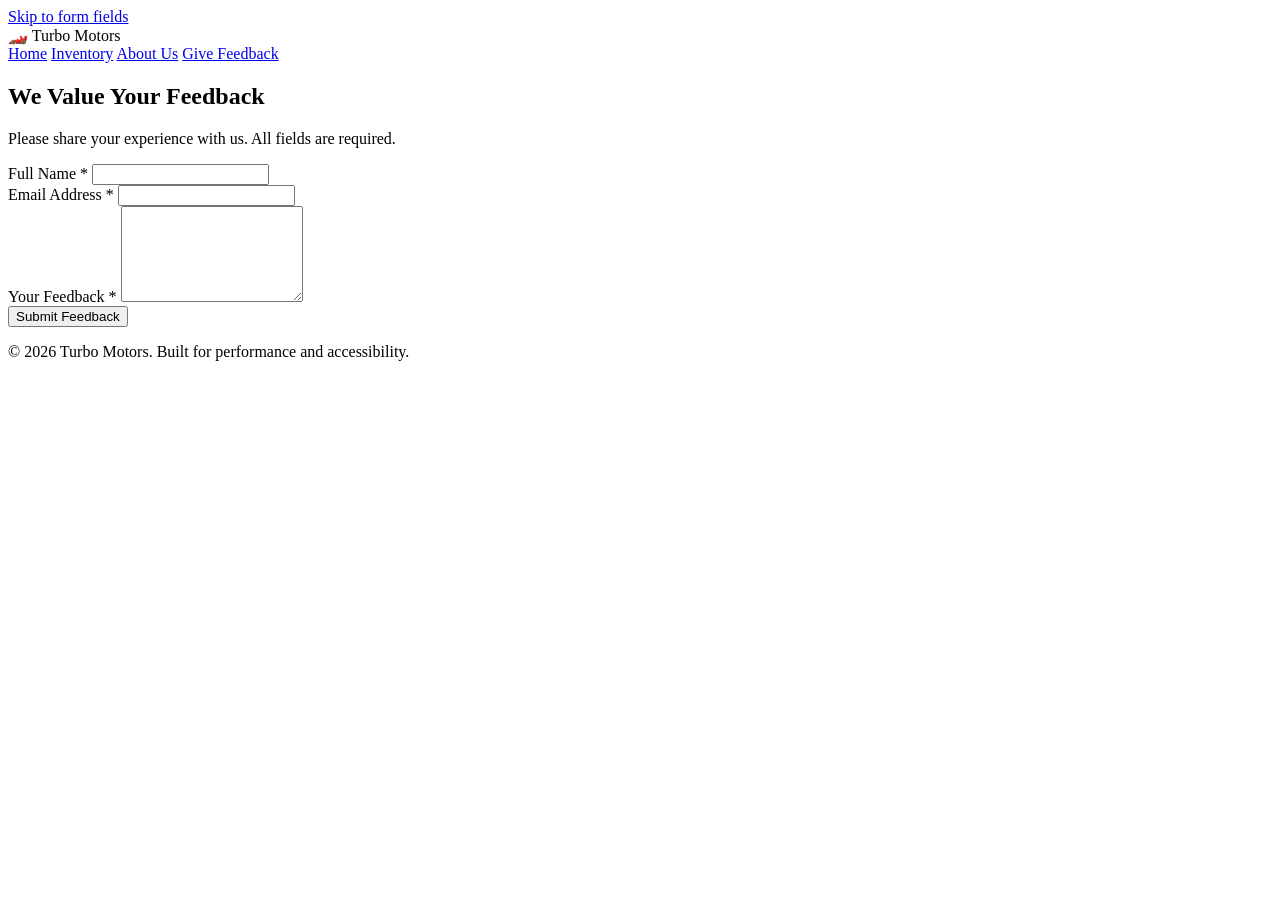
==== feedback.html @ 79e7b088 "Create feedback.html" ====
<!DOCTYPE html>
<html lang="en">
<head>
    <meta charset="UTF-8">
    <meta name="viewport" content="width=device-width, initial-scale=1.0">
    <title>Give Feedback | Turbo Motors</title>
    <link rel="stylesheet" href="style.css">
</head>
<body>
    <a href="#feedback-content" class="skip-link">Skip to form fields</a>

    <header>
        <div class="logo" aria-label="Turbo Motors home">🏎️ Turbo Motors</div>
        <nav aria-label="Main Navigation">
            <a href="index.html">Home</a>
            <a href="index.html#inventory">Inventory</a>
            <a href="index.html#about">About Us</a>
            <a href="feedback.html" aria-current="page">Give Feedback</a>
        </nav>
    </header>

    <main id="feedback-content">
        <section class="feedback-section" aria-labelledby="feedback-heading">
            <h1 id="feedback-heading">We Value Your Feedback</h1>
            <p class="section-desc">Please share your experience with us. All fields are required.</p>
            
            <form id="feedbackForm" class="feedback-form" novalidate>
                <!-- Name Field -->
                <div class="form-group">
                    <label for="userName">Full Name <span class="required" aria-hidden="true">*</span></label>
                    <input type="text" id="userName" name="name" required aria-required="true" autocomplete="name">
                </div>

                <!-- Email Field -->
                <div class="form-group">
                    <label for="userEmail">Email Address <span class="required" aria-hidden="true">*</span></label>
                    <input type="email" id="userEmail" name="email" required aria-required="true" autocomplete="email">
                </div>

                <!-- Feedback Text Field -->
                <div class="form-group">
                    <label for="userMessage">Your Feedback <span class="required" aria-hidden="true">*</span></label>
                    <textarea id="userMessage" name="message" rows="6" required aria-required="true"></textarea>
                </div>

                <!-- Submit Button -->
                <button type="submit" class="submit-btn">Submit Feedback</button>
            </form>
            
            <!-- Accessible status notification box -->
            <div id="formStatus" class="form-status" role="status" aria-live="polite"></div>
        </section>
    </main>

    <footer>
        <p>&copy; 2026 Turbo Motors. Built for performance and accessibility.</p>
    </footer>
    <script src="script.js"></script>
</body>
</html>
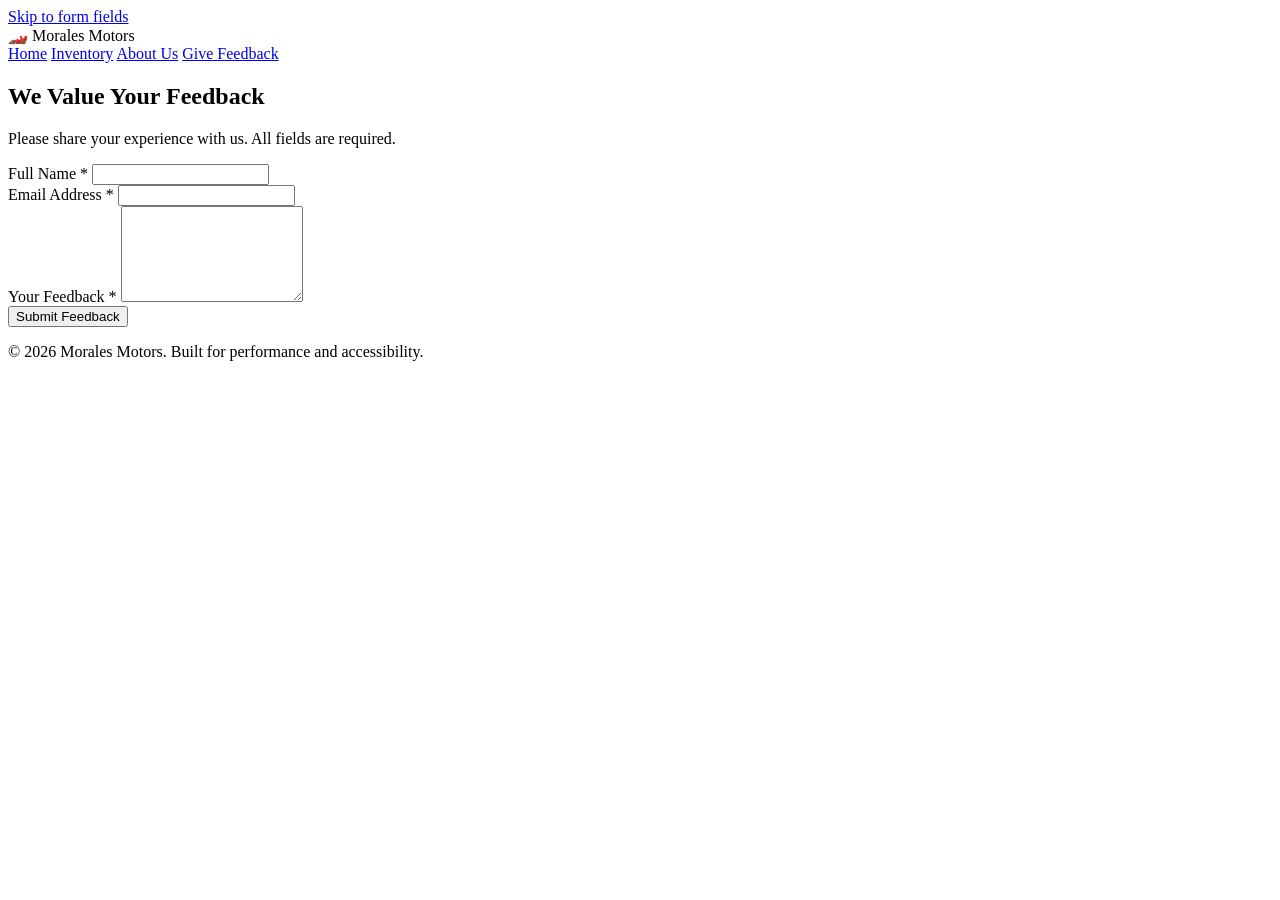
==== commit bcf2520c: "Create feedback.html" ====
--- a/feedback.html
+++ b/feedback.html
@@ -3,14 +3,14 @@
 <head>
     <meta charset="UTF-8">
     <meta name="viewport" content="width=device-width, initial-scale=1.0">
-    <title>Give Feedback | Turbo Motors</title>
+    <title>Give Feedback | Morales Motors</title>
     <link rel="stylesheet" href="style.css">
 </head>
 <body>
     <a href="#feedback-content" class="skip-link">Skip to form fields</a>
 
     <header>
-        <div class="logo" aria-label="Turbo Motors home">🏎️ Turbo Motors</div>
+        <div class="logo" aria-label="Morales Motors home">🏎️ Morales Motors</div>
         <nav aria-label="Main Navigation">
             <a href="index.html">Home</a>
             <a href="index.html#inventory">Inventory</a>
@@ -25,35 +25,30 @@
             <p class="section-desc">Please share your experience with us. All fields are required.</p>
             
             <form id="feedbackForm" class="feedback-form" novalidate>
-                <!-- Name Field -->
                 <div class="form-group">
                     <label for="userName">Full Name <span class="required" aria-hidden="true">*</span></label>
                     <input type="text" id="userName" name="name" required aria-required="true" autocomplete="name">
                 </div>
 
-                <!-- Email Field -->
                 <div class="form-group">
                     <label for="userEmail">Email Address <span class="required" aria-hidden="true">*</span></label>
                     <input type="email" id="userEmail" name="email" required aria-required="true" autocomplete="email">
                 </div>
 
-                <!-- Feedback Text Field -->
                 <div class="form-group">
                     <label for="userMessage">Your Feedback <span class="required" aria-hidden="true">*</span></label>
                     <textarea id="userMessage" name="message" rows="6" required aria-required="true"></textarea>
                 </div>
 
-                <!-- Submit Button -->
                 <button type="submit" class="submit-btn">Submit Feedback</button>
             </form>
             
-            <!-- Accessible status notification box -->
             <div id="formStatus" class="form-status" role="status" aria-live="polite"></div>
         </section>
     </main>
 
     <footer>
-        <p>&copy; 2026 Turbo Motors. Built for performance and accessibility.</p>
+        <p>&copy; 2026 Morales Motors. Built for performance and accessibility.</p>
     </footer>
     <script src="script.js"></script>
 </body>
